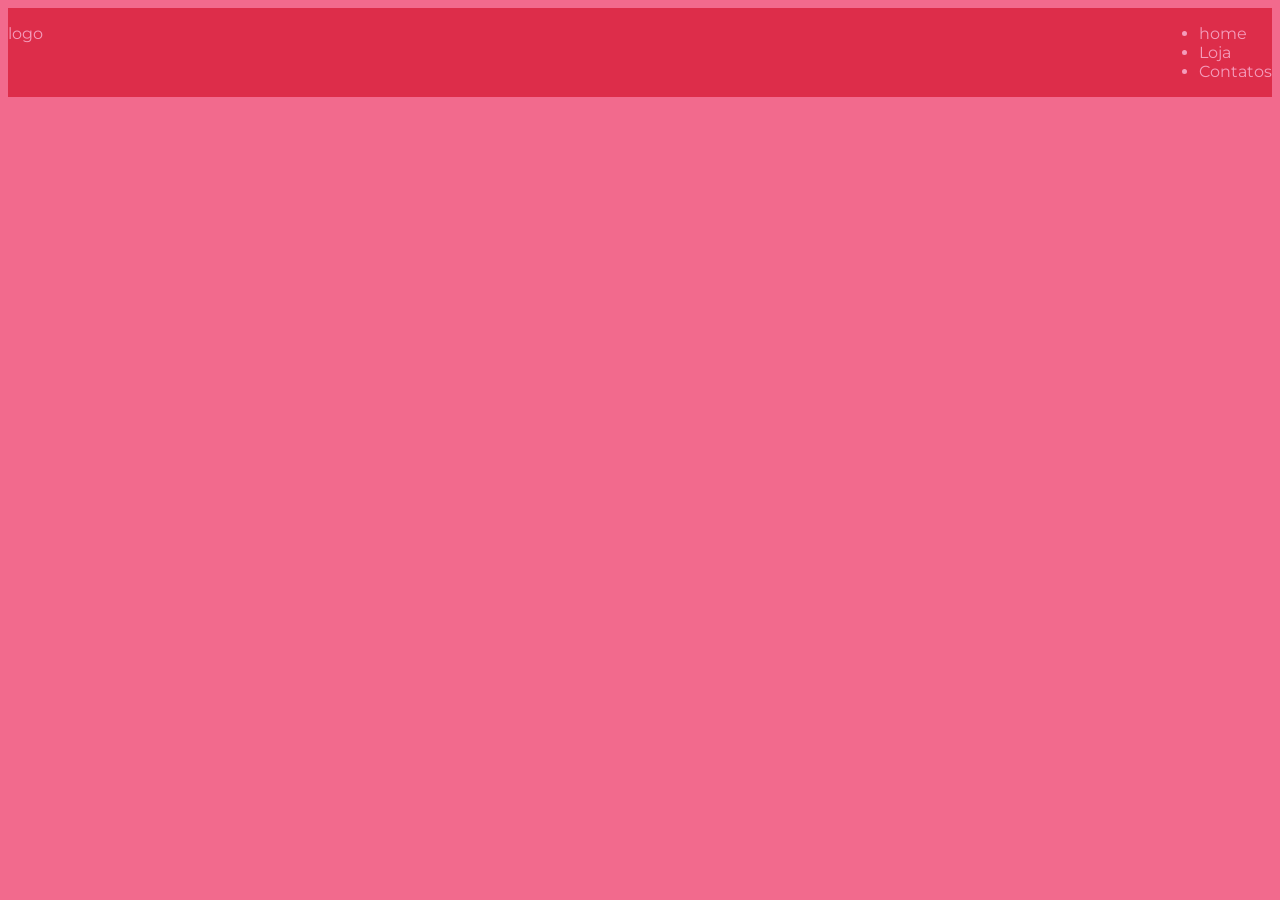
==== index.html @ 7aa8d75c "Add files via upload" ====
<!DOCTYPE html>
<html lang="pt-br">

<head>
    <meta charset="UTF-8">
    <meta http-equiv="X-UA-Compatible" content="IE=edge">
    <meta name="viewport" content="width=device-width, initial-scale=1.0">
    <title>PhyQuantic</title>
    <link rel="stylesheet" href="style.css">

</head>

<body>
    <header>
        <div>
            <p>logo</p>
        </div>
        <div>
            <ul>
                <li>home </li>
                <li> Loja</li>
                <li> Contatos</li>
            </ul>
        </div>
    </header>
    <main> </main>
    <footer> </footer>

</body>

</html>
---- style.css ----
@import url('https://fonts.googleapis.com/css2?family=Fjalla+One&family=Montserrat:ital,wght@0,100..900;1,100..900&display=swap');

:root{

    --vermelho-cereja:#880d1eff;
    --aurinha:#dd2d4aff;
    --rosa-maisoumenos:#f26a8dff;
    --rosamistico:#f49cbbff;
    --tituloBosta:"Alfa Slab One", serif;
    --textolegal:"Montserrat", sans-serif;
}

body{
    background: var(--rosa-maisoumenos);
    font-family: var(--textolegal);
}
header{
    background-color: var(--aurinha);
    display: flex;
    justify-content: space-between;
    color: var(--rosamistico);
}
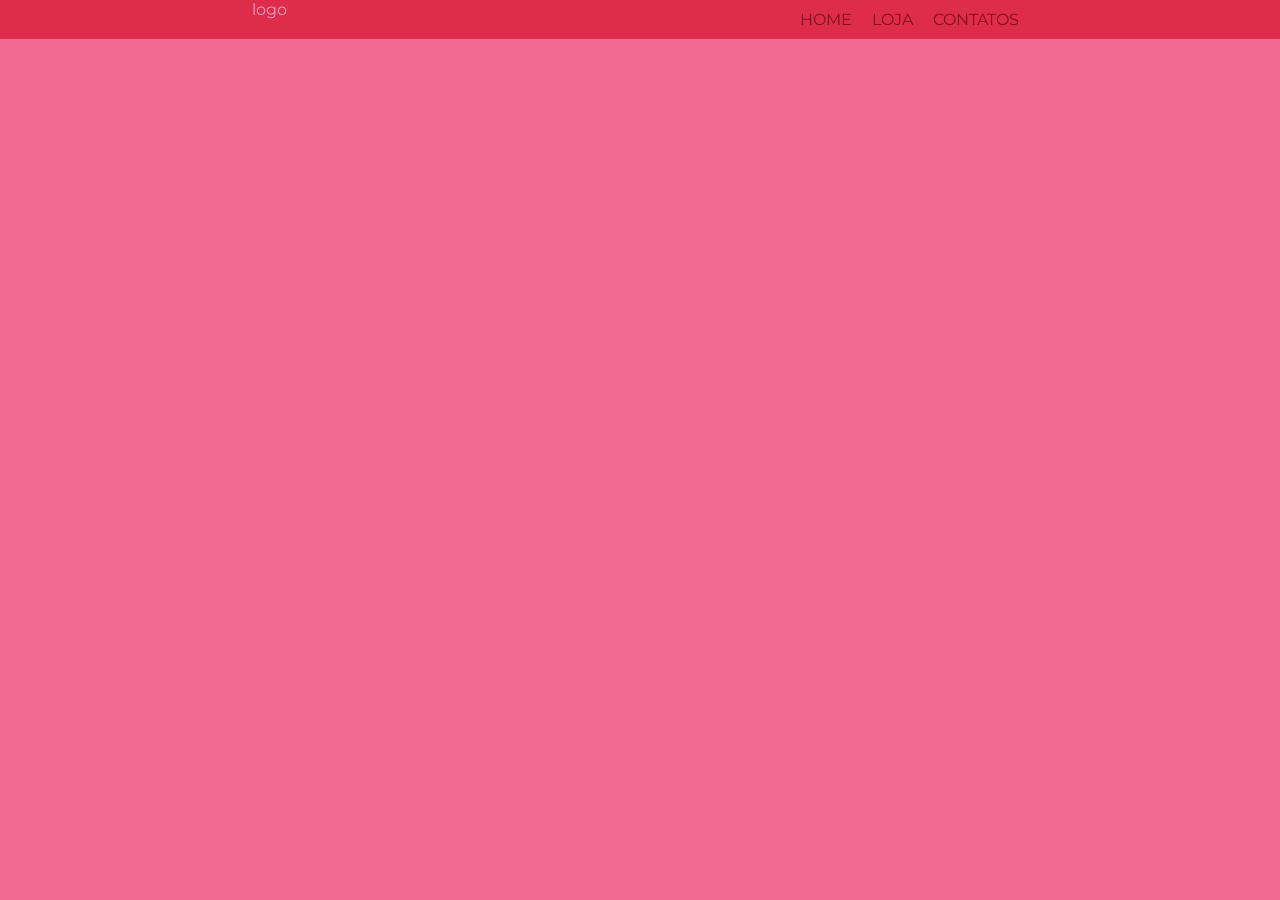
==== commit 88d1c5cc: "Add files via upload" ====
--- a/index.html
+++ b/index.html
@@ -16,7 +16,7 @@
             <p>logo</p>
         </div>
         <div>
-            <ul>
+            <ul class="menu">
                 <li>home </li>
                 <li> Loja</li>
                 <li> Contatos</li>
--- a/style.css
+++ b/style.css
@@ -1,4 +1,11 @@
 @import url('https://fonts.googleapis.com/css2?family=Fjalla+One&family=Montserrat:ital,wght@0,100..900;1,100..900&display=swap');
+
+*{
+  margin: 0;
+  padding: 0;
+}
+
+
 
 :root{
 
@@ -17,6 +24,17 @@
 header{
     background-color: var(--aurinha);
     display: flex;
-    justify-content: space-between;
+    justify-content: space-around;
     color: var(--rosamistico);
-}+}
+
+.menu{
+    display: flex;
+    list-style: none;
+    gap: 20px;
+    margin: 10px;
+    color: var(--vermelho-cereja);
+    text-transform: uppercase;
+    font-size: 16px;
+
+}
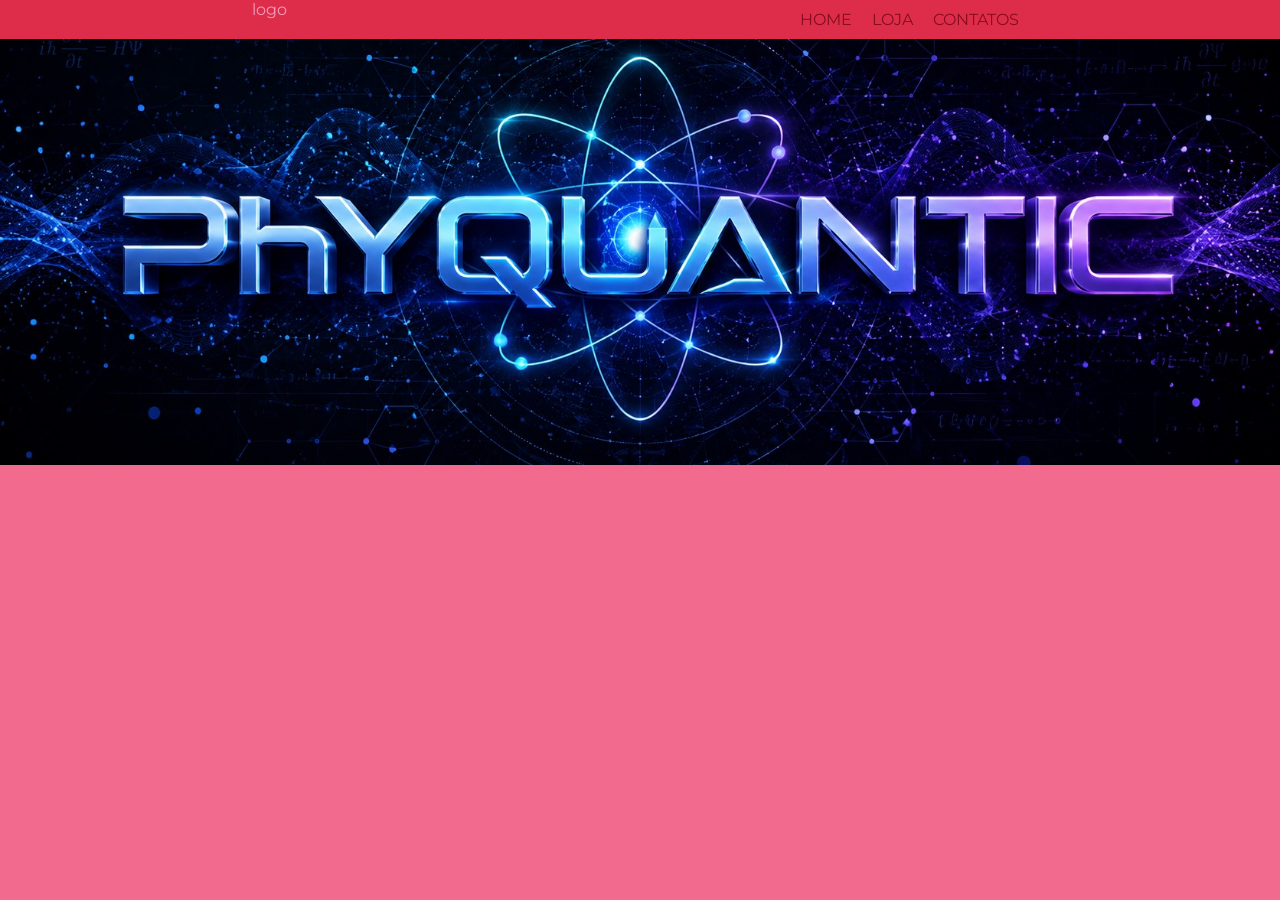
==== commit 566e7d8d: "Add files via upload" ====
--- a/index.html
+++ b/index.html
@@ -23,7 +23,9 @@
             </ul>
         </div>
     </header>
-    <main> </main>
+    <main> 
+        <img class = 'img-capa' src="img/capa.jpg" alt="imagem com phyquantic escrito">
+    </main>
     <footer> </footer>
 
 </body>
--- a/style.css
+++ b/style.css
@@ -38,3 +38,7 @@
     font-size: 16px;
 
 }
+.img-capa{
+    width: 100%;
+    height: 5%;
+}
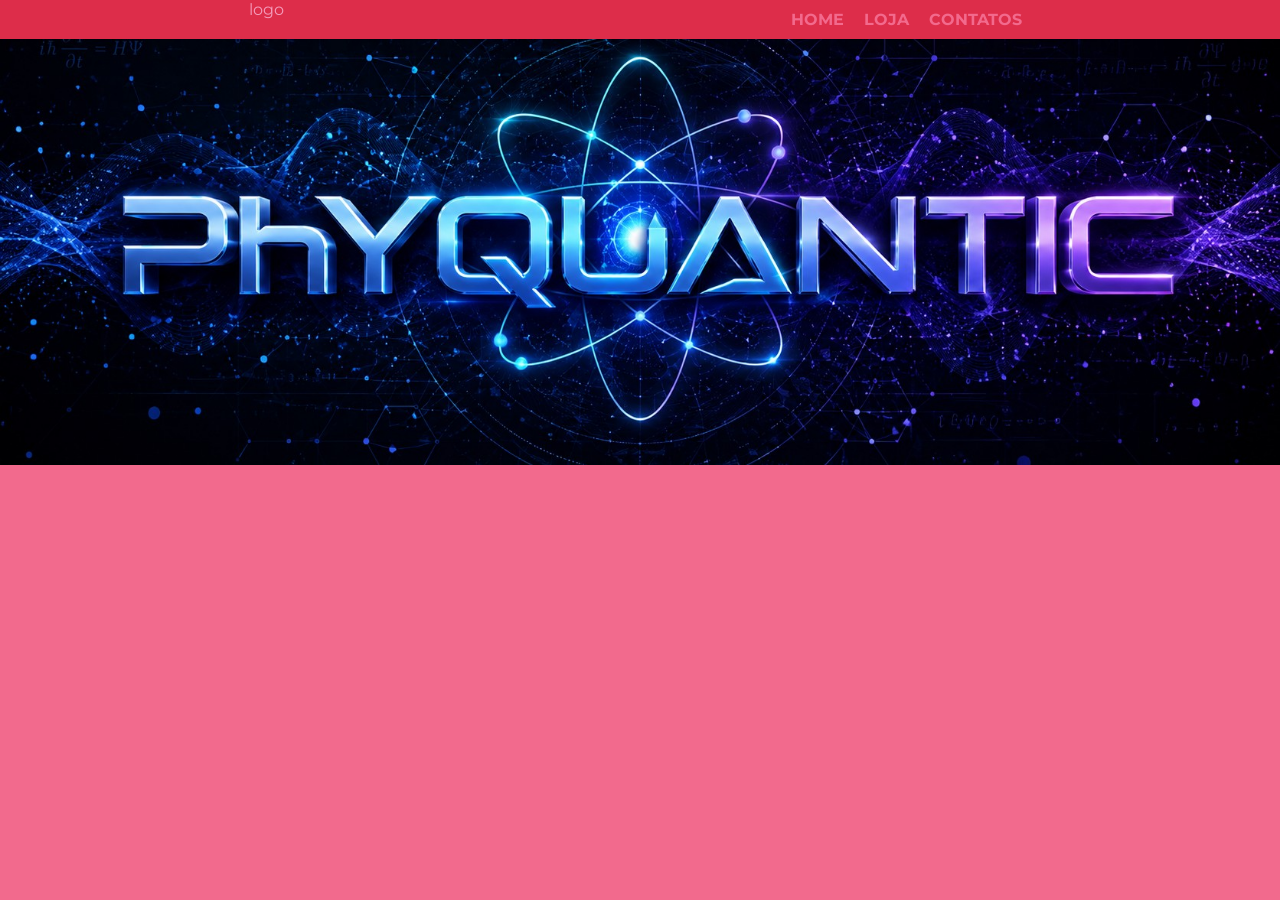
==== commit 532ffc96: "Add files via upload" ====
--- a/index.html
+++ b/index.html
@@ -17,9 +17,10 @@
         </div>
         <div>
             <ul class="menu">
-                <li>home </li>
-                <li> Loja</li>
-                <li> Contatos</li>
+                
+                <a href =''><li>home </li></a>
+                <a href=''><li> Loja</li></a>
+                <a href=''><li> Contatos</li></a>
             </ul>
         </div>
     </header>
--- a/style.css
+++ b/style.css
@@ -38,6 +38,15 @@
     font-size: 16px;
 
 }
+.menu a{
+    text-decoration:none;
+    color: var(--rosa-maisoumenos);
+    font-weight: bold;
+}
+.menu a:hover{
+    color: var(rgb(66, 17, 66) );
+    transition: 1s;
+}
 .img-capa{
     width: 100%;
     height: 5%;
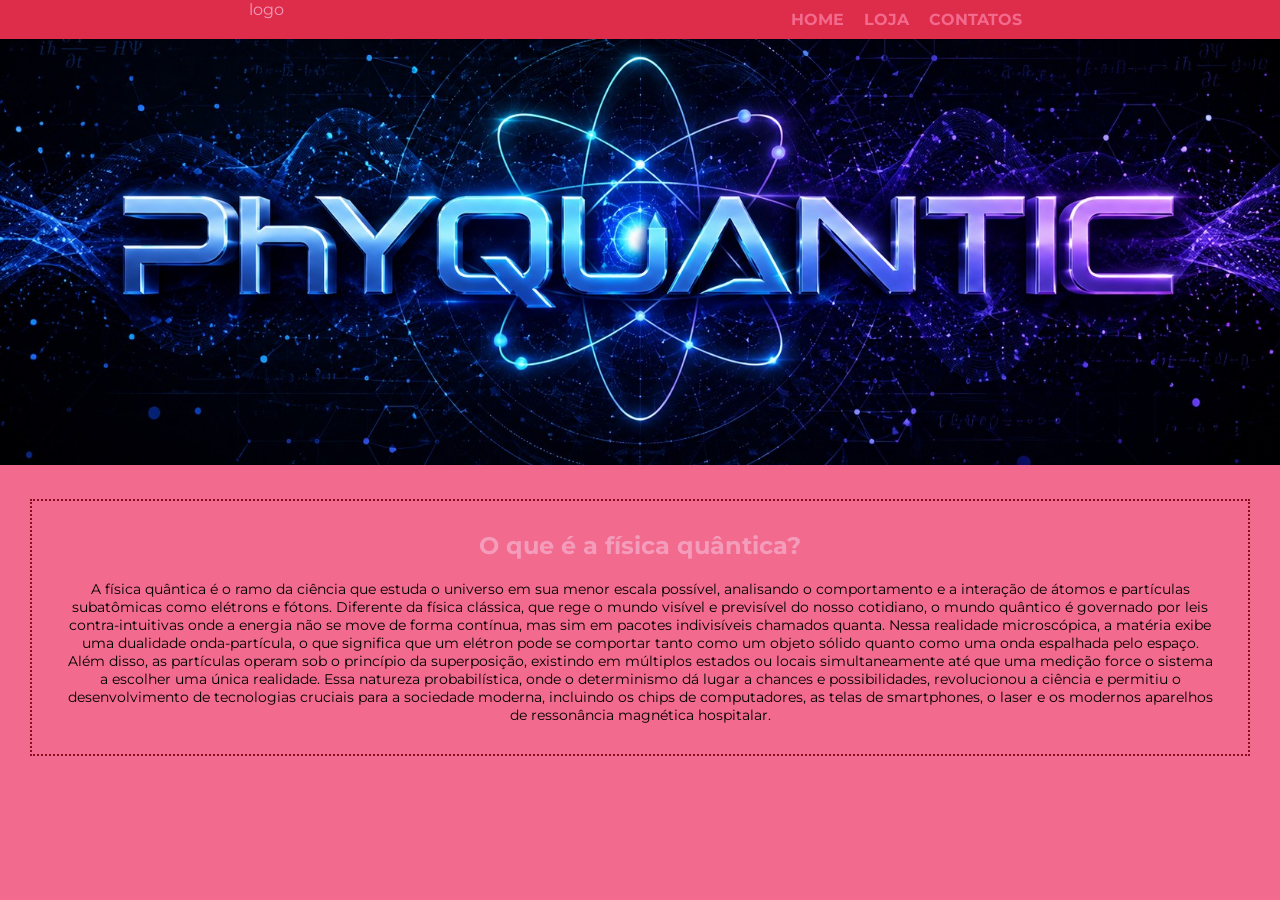
==== commit 4ceefa7d: "Add files via upload" ====
--- a/index.html
+++ b/index.html
@@ -26,6 +26,11 @@
     </header>
     <main> 
         <img class = 'img-capa' src="img/capa.jpg" alt="imagem com phyquantic escrito">
+        <div class = 'conteudo'>
+            <h3 class = 'conteudo-titulo'> O que é a física quântica?</h3>
+            <p class = 'conteudo-texto'> A física quântica é o ramo da ciência que estuda o universo em sua menor escala possível, analisando o comportamento e a interação de átomos e partículas subatômicas como elétrons e fótons. Diferente da física clássica, que rege o mundo visível e previsível do nosso cotidiano, o mundo quântico é governado por leis contra-intuitivas onde a energia não se move de forma contínua, mas sim em pacotes indivisíveis chamados quanta. Nessa realidade microscópica, a matéria exibe uma dualidade onda-partícula, o que significa que um elétron pode se comportar tanto como um objeto sólido quanto como uma onda espalhada pelo espaço. Além disso, as partículas operam sob o princípio da superposição, existindo em múltiplos estados ou locais simultaneamente até que uma medição force o sistema a escolher uma única realidade. Essa natureza probabilística, onde o determinismo dá lugar a chances e possibilidades, revolucionou a ciência e permitiu o desenvolvimento de tecnologias cruciais para a sociedade moderna, incluindo os chips de computadores, as telas de smartphones, o laser e os modernos aparelhos de ressonância magnética hospitalar.
+            </p>
+        </div>
     </main>
     <footer> </footer>
 
--- a/style.css
+++ b/style.css
@@ -50,4 +50,21 @@
 .img-capa{
     width: 100%;
     height: 5%;
+}
+.conteudo{
+    margin: 30px;
+    border: 2px dotted var(--vermelho-cereja);
+    padding: 30px;
+    text-align: center;
+}
+.conteudo-titulo{
+    font-family: var(--rosa-maisoumenos);
+    font-size: 24px;
+    padding-bottom: 20px;
+    color: var(--rosamistico);
+}
+
+.conteudo-texto{
+    font-family: var(--rosamistico);
+    font-size: 14px;
 }
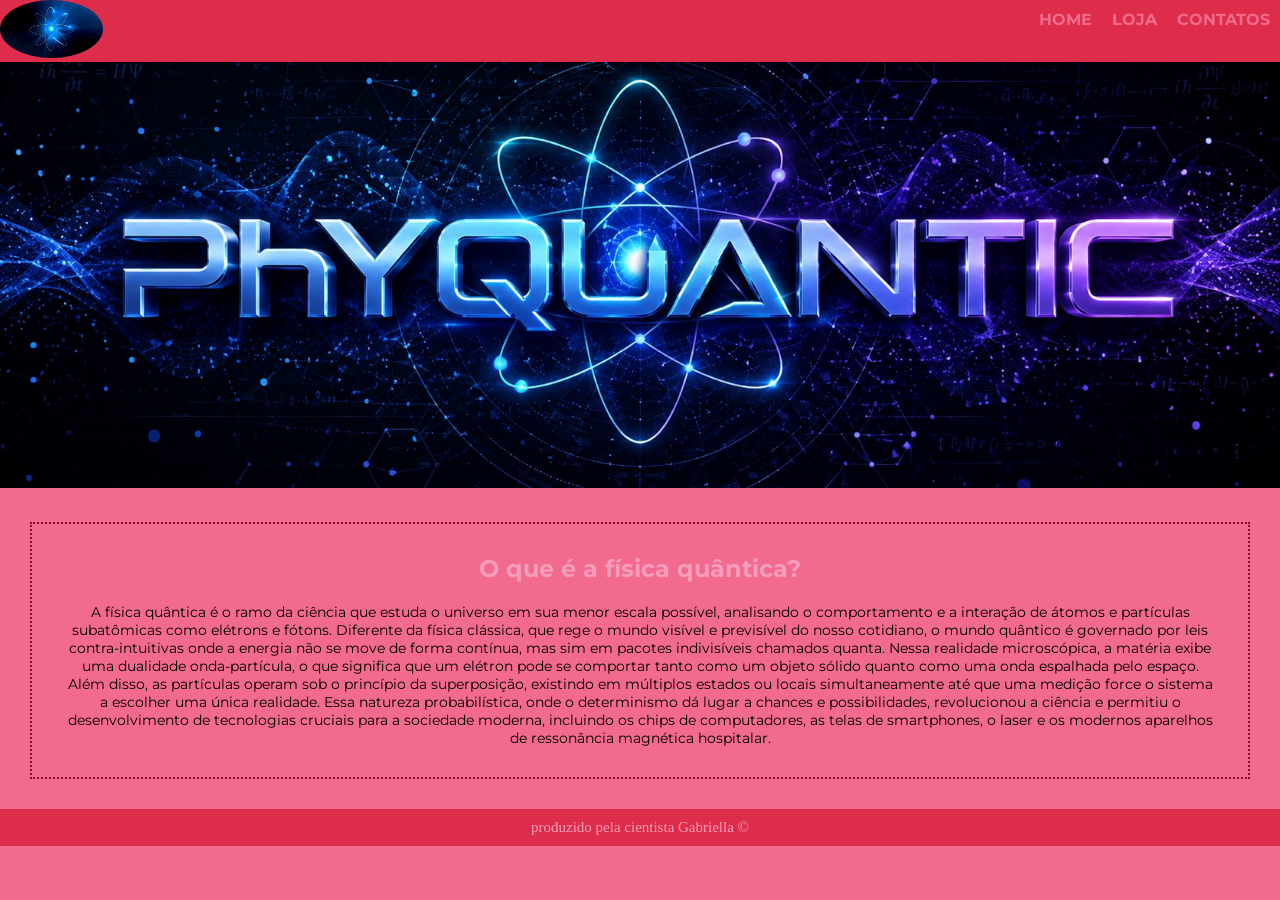
==== commit 85337aae: "Add files via upload" ====
--- a/index.html
+++ b/index.html
@@ -13,7 +13,7 @@
 <body>
     <header>
         <div>
-            <p>logo</p>
+            <img class= "logo" src="img/logo.jpg" alt="representação do átomo">
         </div>
         <div>
             <ul class="menu">
@@ -32,7 +32,8 @@
             </p>
         </div>
     </main>
-    <footer> </footer>
+    <footer> <p> produzido pela cientista Gabriella © </p>
+    </footer>
 
 </body>
 
--- a/style.css
+++ b/style.css
@@ -26,6 +26,10 @@
     display: flex;
     justify-content: space-around;
     color: var(--rosamistico);
+}
+.logo{
+    width: 10%;
+    border-radius: 100%;
 }
 
 .menu{
@@ -67,4 +71,12 @@
 .conteudo-texto{
     font-family: var(--rosamistico);
     font-size: 14px;
+}
+footer{
+    background-color: var(--aurinha);
+    color: var(--rosamistico);
+    font-family: var(--tituloBosta);
+    font-size: 15px;
+    padding: 10px;
+    text-align: center;
 }
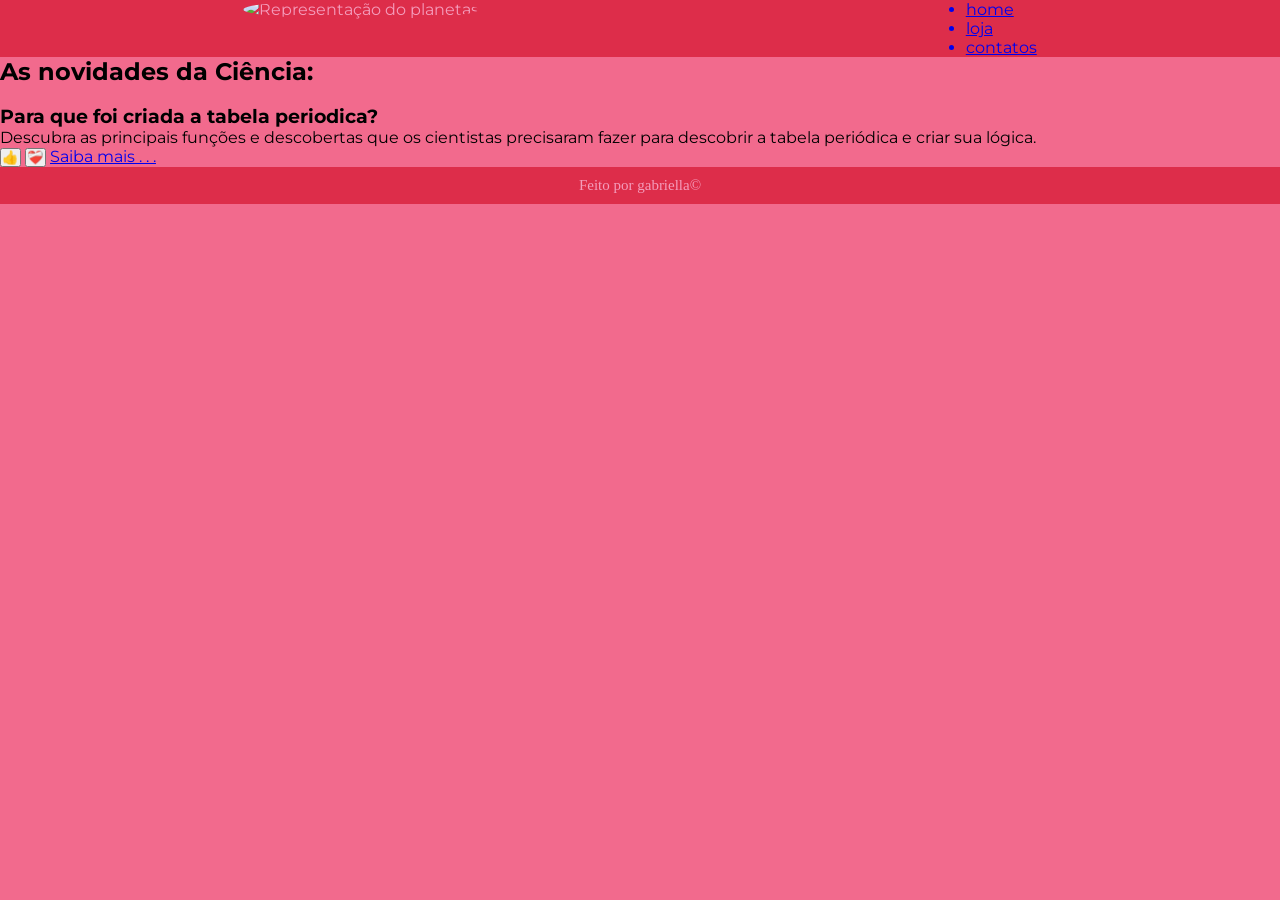
==== commit ec59a87f: "Add files via upload" ====
--- a/index.html
+++ b/index.html
@@ -1,40 +1,46 @@
 <!DOCTYPE html>
 <html lang="pt-br">
-
 <head>
     <meta charset="UTF-8">
     <meta http-equiv="X-UA-Compatible" content="IE=edge">
     <meta name="viewport" content="width=device-width, initial-scale=1.0">
-    <title>PhyQuantic</title>
+    <title>Planetarias</title>
     <link rel="stylesheet" href="style.css">
-
 </head>
-
 <body>
     <header>
         <div>
-            <img class= "logo" src="img/logo.jpg" alt="representação do átomo">
+            <img class="logo" src="imagens/logo.jpg" alt="Representação do planetas">
         </div>
         <div>
-            <ul class="menu">
-                
-                <a href =''><li>home </li></a>
-                <a href=''><li> Loja</li></a>
-                <a href=''><li> Contatos</li></a>
+            <ul class = "Menu">
+                 <a href="#"><li>home</li></a>
+                 <a href="#"><li>loja</li></a>
+                 <a href="#"><li>contatos</li></a>
             </ul>
+
+        
         </div>
     </header>
-    <main> 
-        <img class = 'img-capa' src="img/capa.jpg" alt="imagem com phyquantic escrito">
-        <div class = 'conteudo'>
-            <h3 class = 'conteudo-titulo'> O que é a física quântica?</h3>
-            <p class = 'conteudo-texto'> A física quântica é o ramo da ciência que estuda o universo em sua menor escala possível, analisando o comportamento e a interação de átomos e partículas subatômicas como elétrons e fótons. Diferente da física clássica, que rege o mundo visível e previsível do nosso cotidiano, o mundo quântico é governado por leis contra-intuitivas onde a energia não se move de forma contínua, mas sim em pacotes indivisíveis chamados quanta. Nessa realidade microscópica, a matéria exibe uma dualidade onda-partícula, o que significa que um elétron pode se comportar tanto como um objeto sólido quanto como uma onda espalhada pelo espaço. Além disso, as partículas operam sob o princípio da superposição, existindo em múltiplos estados ou locais simultaneamente até que uma medição force o sistema a escolher uma única realidade. Essa natureza probabilística, onde o determinismo dá lugar a chances e possibilidades, revolucionou a ciência e permitiu o desenvolvimento de tecnologias cruciais para a sociedade moderna, incluindo os chips de computadores, as telas de smartphones, o laser e os modernos aparelhos de ressonância magnética hospitalar.
-            </p>
+    <main>
+        <h2>As novidades da Ciência: </h2>
+        <div class="noticias">
+            <div class = "card">
+                <img scr = ""alt = "">
+                <h3> Para que foi criada a tabela periodica? </h3>
+                <p> Descubra as principais funções e descobertas que os cientistas precisaram fazer para descobrir a tabela periódica e criar sua lógica. </p>
+                <div class = "botoes">
+                    <button> 👍 </button>
+                    <button> ❤️‍🩹 </button>
+                <a href = " "> Saiba mais . . . </a>
+                </div>
+            </div>
+
         </div>
     </main>
-    <footer> <p> produzido pela cientista Gabriella © </p>
-    </footer>
 
+    <footer><P> Feito por gabriella©</P></footer>
+
+    
 </body>
-
 </html>
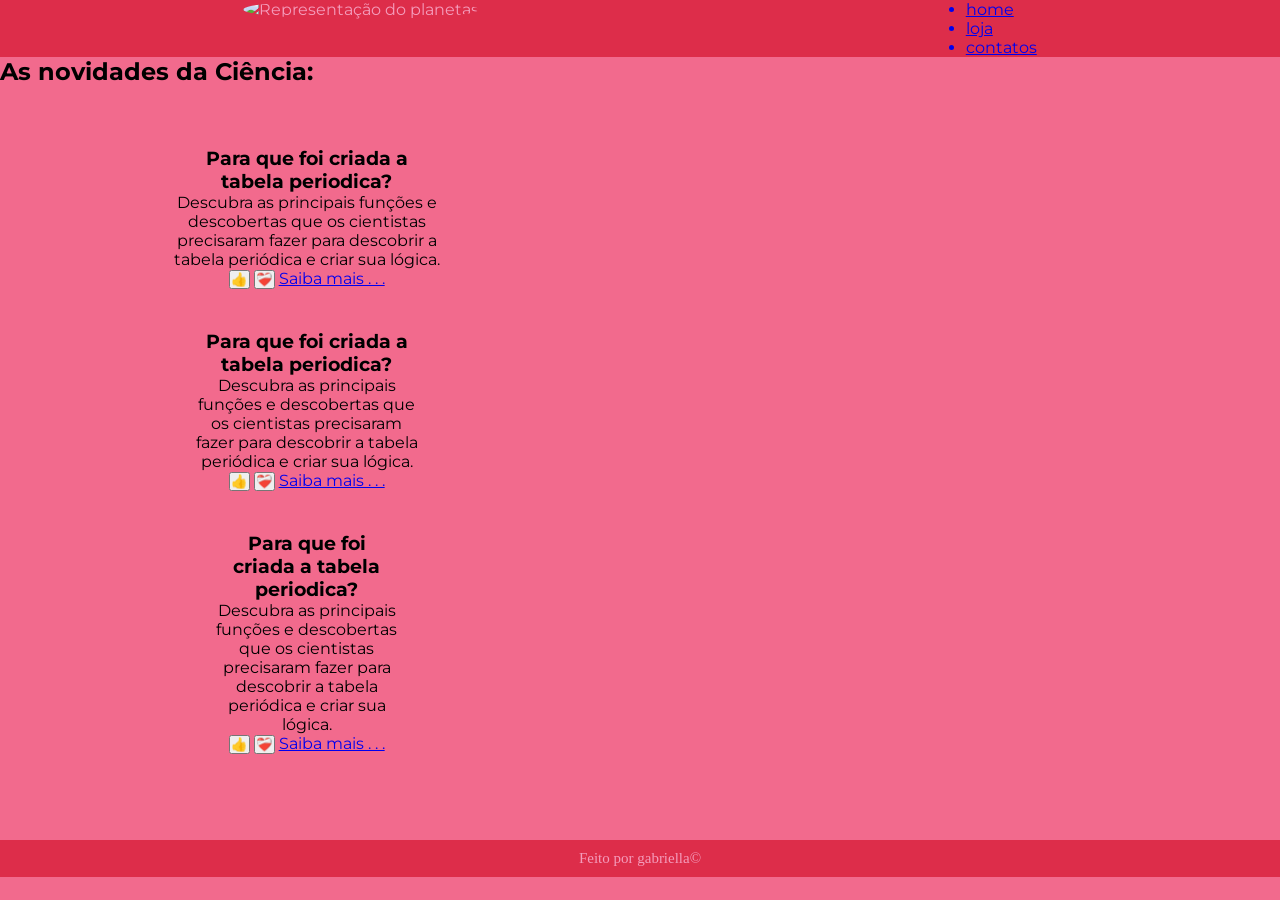
==== commit 29d89e66: "Add files via upload" ====
--- a/index.html
+++ b/index.html
@@ -1,46 +1,77 @@
 <!DOCTYPE html>
 <html lang="pt-br">
+
 <head>
     <meta charset="UTF-8">
-    <meta http-equiv="X-UA-Compatible" content="IE=edge">
     <meta name="viewport" content="width=device-width, initial-scale=1.0">
     <title>Planetarias</title>
     <link rel="stylesheet" href="style.css">
 </head>
+
 <body>
     <header>
         <div>
             <img class="logo" src="imagens/logo.jpg" alt="Representação do planetas">
         </div>
         <div>
-            <ul class = "Menu">
-                 <a href="#"><li>home</li></a>
-                 <a href="#"><li>loja</li></a>
-                 <a href="#"><li>contatos</li></a>
+            <ul class="Menu">
+                <a href="#">
+                    <li>home</li>
+                </a>
+                <a href="#">
+                    <li>loja</li>
+                </a>
+                <a href="#">
+                    <li>contatos</li>
+                </a>
             </ul>
 
-        
+
         </div>
     </header>
     <main>
         <h2>As novidades da Ciência: </h2>
         <div class="noticias">
-            <div class = "card">
-                <img scr = ""alt = "">
+            <div class="card">
+                <img scr="" alt="">
                 <h3> Para que foi criada a tabela periodica? </h3>
-                <p> Descubra as principais funções e descobertas que os cientistas precisaram fazer para descobrir a tabela periódica e criar sua lógica. </p>
-                <div class = "botoes">
+                <p> Descubra as principais funções e descobertas que os cientistas precisaram fazer para descobrir a
+                    tabela periódica e criar sua lógica. </p>
+                <div class="botoes">
                     <button> 👍 </button>
                     <button> ❤️‍🩹 </button>
-                <a href = " "> Saiba mais . . . </a>
+                    <a href=" "> Saiba mais . . . </a>
                 </div>
-            </div>
+        <div class="card">
+                <img scr="" alt="">
+                <h3> Para que foi criada a tabela periodica? </h3>
+                <p> Descubra as principais funções e descobertas que os cientistas precisaram fazer para descobrir a
+                        tabela periódica e criar sua lógica. </p>
+                <div class="botoes">
+                    <button> 👍 </button>
+                    <button> ❤️‍🩹 </button>
+                    <a href=" "> Saiba mais . . . </a>
+                </div>
+        <div class="card">
+                <img scr="" alt="">
+                <h3> Para que foi criada a tabela periodica? </h3>
+                <p> Descubra as principais funções e descobertas que os cientistas precisaram fazer para
+                            descobrir a tabela periódica e criar sua lógica. </p>
+                <div class="botoes">
+                    <button> 👍 </button>
+                    <button> ❤️‍🩹 </button>
+                    <a href=" "> Saiba mais . . . </a>
+                </div>
+                    </div>
 
-        </div>
+                </div>
     </main>
 
-    <footer><P> Feito por gabriella©</P></footer>
+    <footer>
+        <P> Feito por gabriella©</P>
+    </footer>
 
-    
+
 </body>
+
 </html>
--- a/style.css
+++ b/style.css
@@ -48,9 +48,30 @@
     font-weight: bold;
 }
 .menu a:hover{
-    color: var(rgb(66, 17, 66) );
-    transition: 1s;
+    color: var(rgb(0, 0, 0) );
+    transition: 0,5s;
 }
+.noticias{
+    margin: 20px 150px;
+    display: grid;
+    grid-template-columns: repeat(3, minmax(0,1fr));
+    gap: 20px
+}
+.card{
+    border: 2px solid var(--rosa-maisoumenos);
+    padding: 20px;
+    text-align: center;
+}
+footer{
+    background-color: var(--aurinha);
+    color: var(--rosamistico);
+    font-family: var(--tituloBosta);
+    font-size: 15px;
+    padding: 10px;
+    text-align: center;
+}
+/* noticias */
+
 .img-capa{
     width: 100%;
     height: 5%;
@@ -72,11 +93,3 @@
     font-family: var(--rosamistico);
     font-size: 14px;
 }
-footer{
-    background-color: var(--aurinha);
-    color: var(--rosamistico);
-    font-family: var(--tituloBosta);
-    font-size: 15px;
-    padding: 10px;
-    text-align: center;
-}
